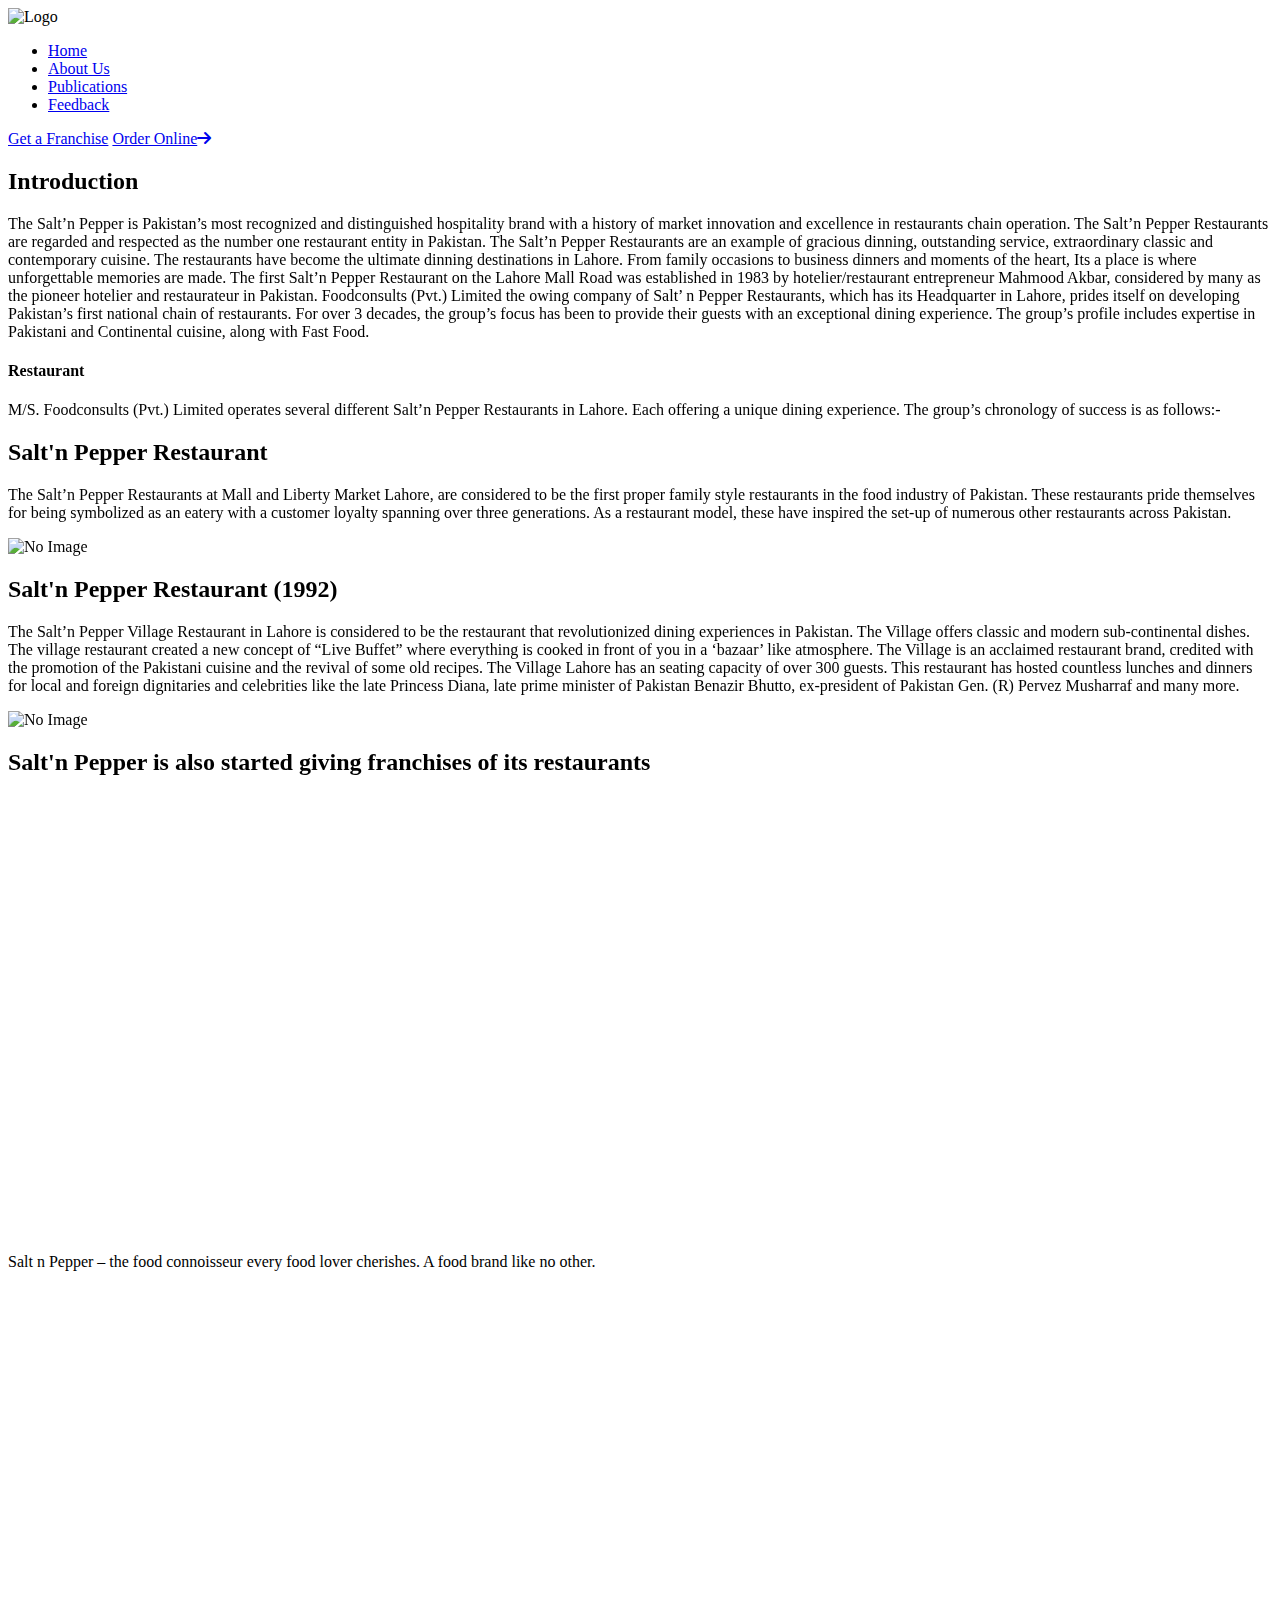
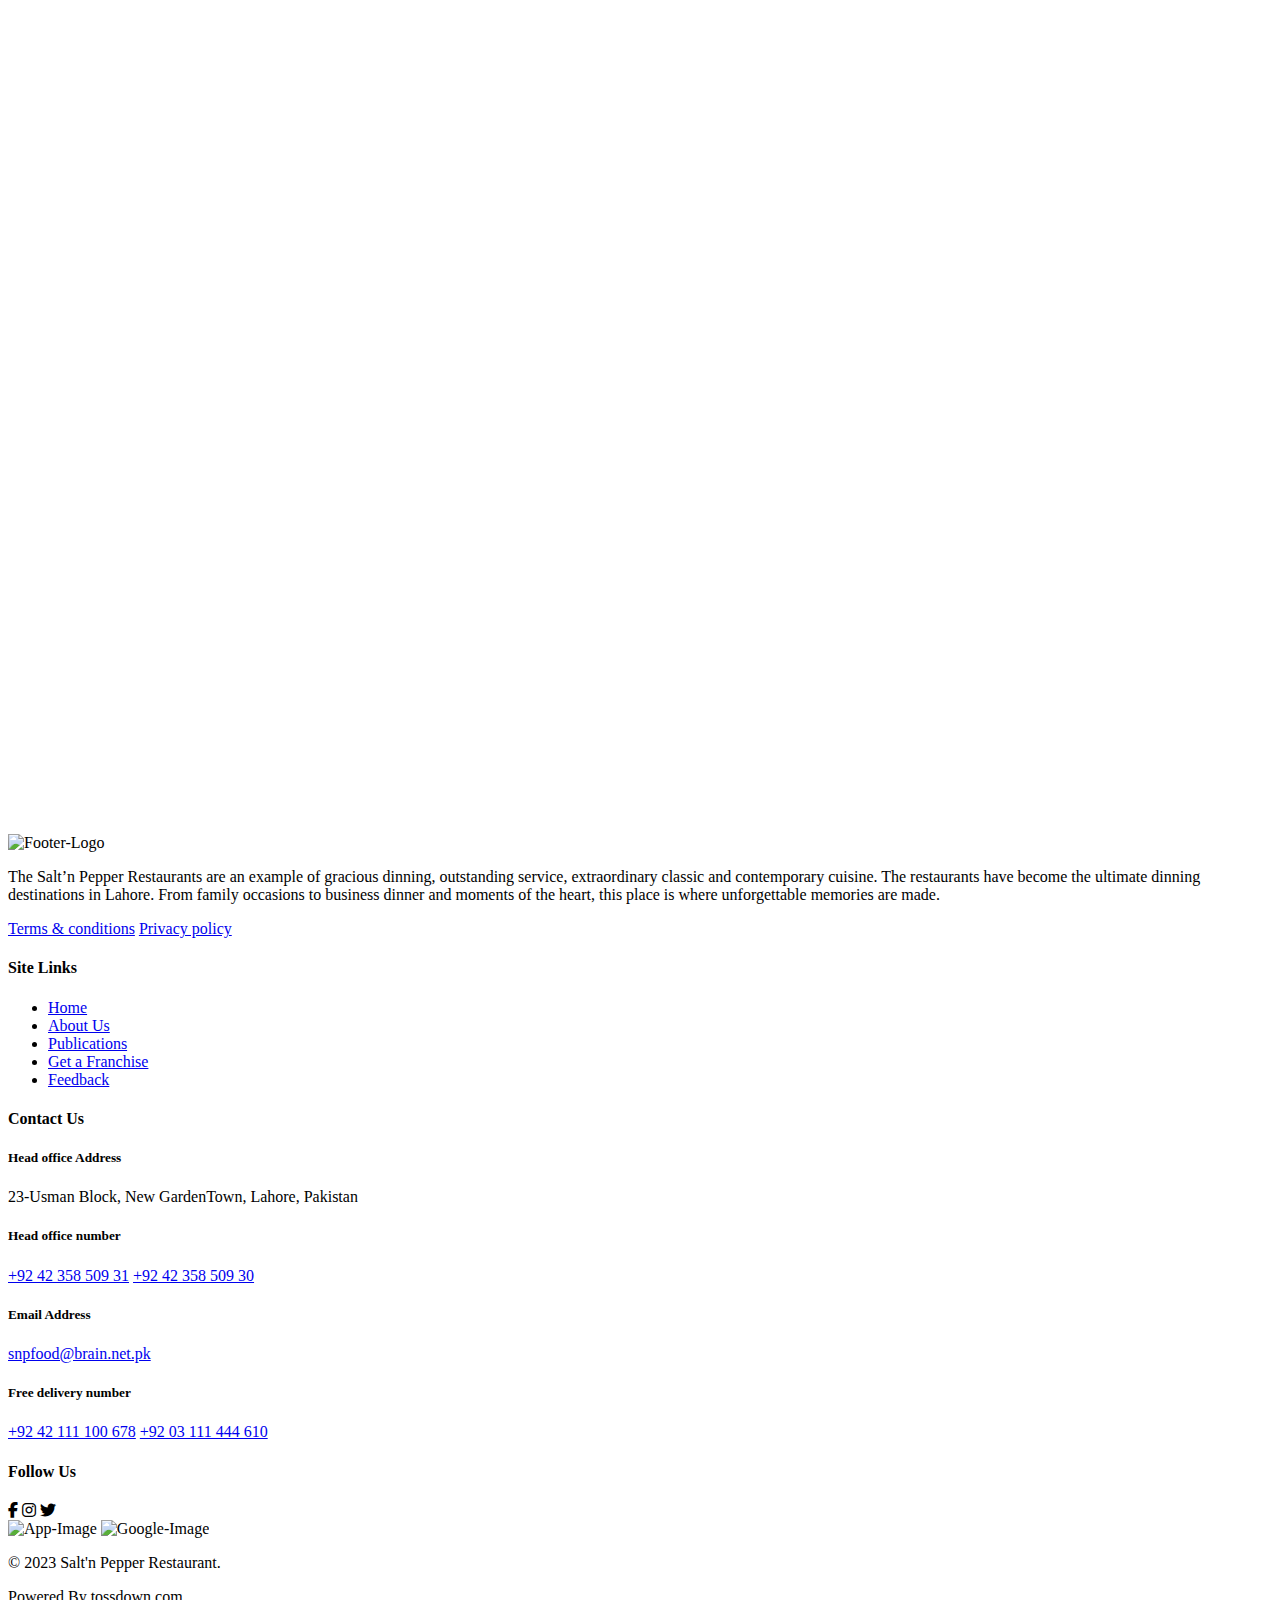
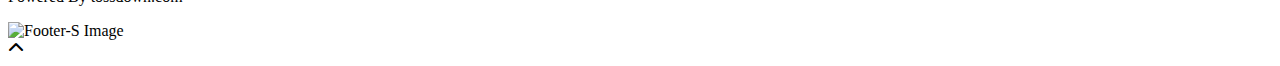
==== about.html @ 96de832f "Upload about.html" ====
<!DOCTYPE html>

<head>
    <meta charset="utf-8">
    <meta name="viewport" content="width=device-width, initial-scale=1">
    <title>Salt'n Pepper</title>
    <link rel="stylesheet" href="https://cdnjs.cloudflare.com/ajax/libs/font-awesome/6.6.0/css/all.min.css">
    <link rel="stylesheet" type="text/css" href="styles/utility.css">
    <link rel="stylesheet" href="styles/style.css">
    <link href="https://unpkg.com/aos@2.3.1/dist/aos.css" rel="stylesheet">
</head>

<body>
    <div class="header d-flex justify-around item-center">
        <div class="logo">
            <img src="images/logo.webp" alt="Logo">
        </div>
        <div class="nav_bar d-flex justify-around item-center">
            <ul class="d-flex item-center list-style-none">
                <li><a href="./index.html" class="text-none">Home</a></li>
                <li><a href="./about.html" class="text-none">About Us</a></li>
                <li><a href="#" class="text-none">Publications</a></li>
                <li><a href="#" class="text-none">Feedback</a></li>
            </ul>
            <div class="buttons">
                <a href="#" class="btn-1 text-none">Get a Franchise</a>
                <a href="#" class="btn-2 text-none">Order Online<span class="icon"><i
                            class="fa fa-solid fa-arrow-right"></i></span></a>
            </div>
        </div>
    </div>
    <section class="sec-about">
        <h2 class="text-center ff-butler" data-aos="fade-down" data-aos-easing="linear" data-aos-duration="1000">Introduction</h2>
        <p class="color-light text-center mr-y" data-aos="fade-up" data-aos-easing="linear" data-aos-duration="1000">The Salt’n Pepper is Pakistan’s most recognized and distinguished
            hospitality
            brand with
            a history of market innovation and excellence in restaurants chain operation. The Salt’n Pepper Restaurants
            are regarded and respected as the number one restaurant entity in Pakistan.

            The Salt’n Pepper Restaurants are an example of gracious dinning, outstanding service, extraordinary classic
            and contemporary cuisine. The restaurants have become the ultimate dinning destinations in Lahore. From
            family occasions to business dinners and moments of the heart, Its a place is where unforgettable memories
            are made.

            The first Salt’n Pepper Restaurant on the Lahore Mall Road was established in 1983 by hotelier/restaurant
            entrepreneur Mahmood Akbar, considered by many as the pioneer hotelier and restaurateur in Pakistan.

            Foodconsults (Pvt.) Limited the owing company of Salt’ n Pepper Restaurants, which has its Headquarter in
            Lahore, prides itself on developing Pakistan’s first national chain of restaurants. For over 3 decades, the
            group’s focus has been to provide their guests with an exceptional dining experience. The group’s profile
            includes expertise in Pakistani and Continental cuisine, along with Fast Food.</p>

        <h4 class="text-center ff-apercu-regular" data-aos="fade-down" data-aos-easing="linear" data-aos-duration="1000">Restaurant</h4>
        <p class="color-light text-center mr-y" data-aos="fade-up" data-aos-easing="linear" data-aos-duration="1500">M/S. Foodconsults (Pvt.) Limited operates several different Salt’n
            Pepper
            Restaurants in
            Lahore. Each offering a unique dining experience. The group’s chronology of success is as follows:-</p>

        <div class="grid-box d-flex gap-5 mr-y">
            <div class="content" data-aos="fade-right" data-aos-easing="linear" data-aos-duration="1200">
                <h2 class="theme-head ff-apercu-regular"><span class="ff-futura">Salt'n Pepper</span> Restaurant</h2>
                <p class="color-light">The Salt’n Pepper Restaurants at Mall and Liberty Market Lahore, are considered
                    to be the first
                    proper
                    family style restaurants in the food industry of Pakistan. These restaurants pride themselves for
                    being
                    symbolized as an eatery with a customer loyalty spanning over three generations. As a restaurant
                    model,
                    these have inspired the set-up of numerous other restaurants across Pakistan.</p>
            </div>
            <div class="rest-image" data-aos="fade-left" data-aos-easing="linear" data-aos-duration="1200">
                <img src="images/img01.webp" alt="No Image" class="w-full">
            </div>
        </div>
        <div class="grid-box d-flex gap-5 mr-y flex-reverse">
            <div class="content"  data-aos="fade-left" data-aos-easing="linear" data-aos-duration="1200">
                <h2 class="theme-head ff-apercu-regular"><span class="ff-futura">Salt'n Pepper</span> Restaurant (1992)</h2>
                <p class="color-light">The Salt’n Pepper Village Restaurant in Lahore is considered to be the restaurant
                    that revolutionized
                    dining experiences in Pakistan. The Village offers classic and modern sub-continental dishes. The
                    village restaurant created a new concept of “Live Buffet” where everything is cooked in front of you
                    in a ‘bazaar’ like atmosphere. The Village is an acclaimed restaurant brand, credited with the
                    promotion of the Pakistani cuisine and the revival of some old recipes. The Village Lahore has an
                    seating capacity of over 300 guests. This restaurant has hosted countless lunches and dinners for
                    local and foreign dignitaries and celebrities like the late Princess Diana, late prime minister of
                    Pakistan Benazir Bhutto, ex-president of Pakistan Gen. (R) Pervez Musharraf and many more.</p>
            </div>
            <div class="rest-image" data-aos="fade-right" data-aos-easing="linear" data-aos-duration="1200"> 
                <img src="images/img02.webp" alt="No Image" class="w-full">
            </div>
        </div>
        <h2 class="theme-head ff-apercu-regular text-center mr-y theme-head-2" data-aos="fade-down" data-aos-easing="linear" data-aos-duration="1000"><span class="ff-futura">Salt'n Pepper</span> is also started
            giving
            franchises
            of its restaurants</h2>
        <div class="grid-box d-flex gap-5 mr-y">
            <div class="content"  data-aos="fade-right" data-aos-easing="linear" data-aos-duration="1200">
                <h2 class="theme-head ff-apercu-regular"><span class="ff-futura">Salt'n Pepper</span> Islamabad</h2>
                <p class="color-light">In February 2012, the first franchise of Salt’n Pepper restaurants was opened at
                    the prime location
                    of Blue Area, Islamabad. It was warmly welcomed by the residents of Islamabad as well as the
                    neighboring towns.</p>
            </div>
            <div class="rest-image" data-aos="fade-left" data-aos-easing="linear" data-aos-duration="1200"> 
                <img src="images/img03.webp" alt="No Image" class="w-full">
            </div>
        </div>
        </div>
        <div class="grid-box d-flex gap-5 mr-y flex-reverse">
            <div class="content"  data-aos="fade-left" data-aos-easing="linear" data-aos-duration="1200">
                <h2 class="theme-head ff-apercu-regular"><span class="ff-futura">Salt'n Pepper</span> Faisalabad</h2>
                <p class="color-light">Faisalabad city, also known as Manchester of Pakistan also has a franchise of
                    Salt n
                    Pepper Resturant
                    since November 2016.

                    This franchise is in the posh and upcoming locality of Kohinoor city. It is a large multi storied
                    restaurant.</p>
            </div>
            <div class="rest-image" data-aos="fade-right" data-aos-easing="linear" data-aos-duration="1200">
                <img src="images/img04.webp" alt="No Image" class="w-full">
            </div>
        </div>
        <div class="grid-box d-flex gap-5 mr-y">
            <div class="content"  data-aos="fade-right" data-aos-easing="linear" data-aos-duration="1200">
                <h2 class="theme-head ff-apercu-regular"><span class="ff-futura">Salt'n Pepper</span> Bahawalpur</h2>
                <p class="color-light">In the historic and swiftly developing city Bahawalpur restaurant is operational
                    since January 2018.

                    This restaurant will have 150 plus seating capacity including Al fresco seating. The menu is the
                    same as
                    Lahore Salt’n Pepper restaurants.</p>
            </div>
            <div class="rest-image" data-aos="fade-left" data-aos-easing="linear" data-aos-duration="1200"> 
                <img src="images/img05.webp" alt="No Image" class="w-full">
            </div>
        </div>
        <h2 class="theme-head ff-apercu-regular text-center" data-aos="fade-down" data-aos-easing="linear" data-aos-duration="1000"><span class="ff-futura">Salt'n Pepper</span> Express</h2>
        <p class="color-light text-center mr-y">Salt n Pepper – the food connoisseur every food lover cherishes. A food
            brand like no other.</p>
        <div class="grid-box d-flex gap-5 mr-y flex-reverse">
            <div class="content"  data-aos="fade-left" data-aos-easing="linear" data-aos-duration="1200">
                <h2 class="theme-head ff-apercu-regular"><span class="ff-futura">Salt'n Pepper</span> Bahawalpur</h2>
                <p class="color-light">Salt’n Pepper Restaurants were founded in an effort to capitalize on the golden
                    opportunities created by the rapidly growing restaurant industry.

                    Via our franchise programme, we are focused on further expanding our restaurant network.

                    Salt’n Pepper intends to give franchise rights to the interested investors to establish Salt’n
                    Pepper
                    Express Restaurants in different cities of Pakistan. The franchises shall be offered under the name
                    of
                    ‘Salt’n Pepper Express’ only.

                    With our vision to evolve with changing times, we are proud to offer a smart and practical concept
                    as a
                    great addition to the food chain dynamics today:

                    Our Express Business Model comprises of a smart but compact restaurant in terms of seating and
                    kitchen.
                    This condensed model will offer a menu with a selected number of our most favorite and popular
                    dishes
                    from our original menu. You may consider it as ‘Salt n Pepper – Mini’.</p>
            </div>
            <div class="rest-image" data-aos="fade-right" data-aos-easing="linear" data-aos-duration="1200"> 
                <img src="images/img06.webp" alt="No Image" class="w-full">
            </div>
        </div>
        <h2 class="theme-head ff-apercu-regular text-center mr-y theme-head-2" data-aos="fade-down" data-aos-easing="linear" data-aos-duration="1000"><span class="ff-futura">Salt'n Pepper</span> Express
            Franchises are operational at the following locations:</h2>
         <div class="franchises-boxes d-flex gap-5 flex-wrap mr-y" data-aos="fade-up" data-aos-easing="linear" data-aos-duration="1200">
            <div class="express-box text-center">
                <img src="images/img07.webp" alt="Express-Image">
                <h6 class="ff-apercu-regular">Salt’ n Pepper Express Behria Town</h6>
                <p class="color-light">Arwa Heights Building 19 Nishtar Block, Sector E, Bahria Town Lahore, Near Eiffel Tower</p>
                <a href="tel:042 111-100-678" class="text-none color-light">Ph: 042 111-100-678</a>
            </div>
            <div class="express-box text-center">
                <img src="images/img08.webp" alt="Express-Image">
                <h6 class="ff-apercu-regular">Salt’ n Pepper Express Packages Mall</h6>
                <p class="color-light">First Floor Packages Mall</p>
                <a href="tel:0333-0310534" class="text-none color-light">Ph: 0333-0310534</a>
            </div>
            <div class="express-box text-center">
                <img src="images/franches-4.webp" alt="Express-Image">
                <h6 class="ff-apercu-regular">Salt’ n Pepper Express Emporium Mall</h6>
                <p class="color-light">2nd Floor, Food Court Emporium Mall</p>
                <a href="tel:0311-1100947" class="text-none color-light">Ph: 0311-1100947</a>
            </div>
         </div>
         <div class="franchises-boxes d-flex gap-5 flex-wrap mr-y" data-aos="fade-up" data-aos-easing="linear" data-aos-duration="1200">
            <div class="express-box text-center">
                <img src="images/franches-5.webp" alt="Express-Image">
                <h6 class="ff-apercu-regular">Salt’ n Pepper Express Gujranwala</h6>
                <p class="color-light">Sixteenth Avenue Mall</p>
                <a href="tel:0300 6024000" class="text-none color-light">Ph: 0300 6024000</a>
            </div>
            <div class="express-box text-center">
                <img src="images/franches-6.webp" alt="Express-Image">
                <h6 class="ff-apercu-regular">Salt’ n Pepper Express Sargodha</h6>
                <p class="color-light">Opposite Sargodha Arts Council Babar Road</p>
                <a href="tel:(048) 3725500" class="text-none color-light">Ph: (048) 3725500</a>
            </div>
         </div>  
         <h2 class="theme-head ff-apercu-regular text-center mr-y theme-head-2" data-aos="fade-down" data-aos-easing="linear" data-aos-duration="1000"><span class="ff-futura">Salt'n Pepper</span> Village Franchise</h2>
         <div class="village-box d-flex gap-5">
			<div class="village-image" data-aos="fade-right" data-aos-easing="linear" data-aos-duration="1000">
				<img src="images/village.webp" alt="Village-image">
			</div>
			<div class="franchise-box" data-aos="fade-left" data-aos-easing="linear" data-aos-duration="1000">
				<h6>GUJRANWALA</h6>
				<h2 class="ff-apercu-regular"><span class="ff-futura">Salt'n Pepper</span> Village</h2>
				<ul class="details list-style-none">
					<li class="color-light"><i class="fa-solid fa-location-dot"></i> Adjacent to Rida Marquees /DHA Main
						Gate, GT Road Gujranwala Cantt</li>
					<li><a href="tel:055-3884500 l" class="text-none color-light"><i class="fa-solid fa-phone"></i> Ph:
							055-3884500 l</a><a href="tel:055-3880400" class="text-none color-light"> ,055-3880400</a>
					</li>
				</ul>
			</div>
    </section>
    <footer class="bg-light">
        <div class="main-footer d-flex justify-between gap-5">
            <div class="footer-1">
                <img src="images/Footer-Logo.webp" alt="Footer-Logo">
                <p class="color-light mr-y">The Salt’n Pepper Restaurants are an example of gracious dinning,
                    outstanding service, extraordinary
                    classic and contemporary cuisine. The restaurants have become the ultimate dinning destinations in
                    Lahore. From family occasions to business dinner and moments of the heart, this place is where
                    unforgettable memories are made.</p>
                <div class="footer-links">
                    <a href="#" class="text-none color-light">Terms & conditions</a>
                    <a href="#" class="text-none color-light">Privacy policy</a>
                </div>
            </div>
            <div class="footer-2">
                <h4 class="ff-butler">Site Links</h4>
                <ul class="footer-nav-link list-style-none">
                    <li><a href="./index.html" class="text-none color-light">Home</a></li>
                    <li><a href="./about.html" class="text-none color-light">About Us</a></li>
                    <li><a href="#" class="text-none color-light">Publications</a></li>
                    <li><a href="#" class="text-none color-light">Get a Franchise</a></li>
                    <li><a href="#" class="text-none color-light">Feedback</a></li>
                </ul>
            </div>
            <div class="footer-3">
                <h4 class="ff-butler">Contact Us</h4>
                <h5 class="ff-apercu-regular">Head office Address</h5>
                <p class="color-light">23-Usman Block, New GardenTown, Lahore, Pakistan</p>
                <h5 class="ff-apercu-regular">Head office number</h5>
                <a href="tel:+92 42 358 509 31" class="text-none color-light">+92 42 358 509 31</a>
                <a href="tel:+92 42 358 509 30" class="text-none color-light">+92 42 358 509 30</a>
                <h5 class="ff-apercu-regular">Email Address</h5>
                <a href="mailto:snpfood@brain.net.pk" class="text-none color-light">snpfood@brain.net.pk</a>
                <h5 class="ff-apercu-regular">Free delivery number</h5>
                <a href="tel:+92 42 111 100 678" class="text-none color-light">+92 42 111 100 678</a>
                <a href="tel:+92 03 111 444 610" class="text-none color-light">+92 03 111 444 610</a>
            </div>
            <div class="footer-4">
                <h4 class="ff-butler">Follow Us</h4>
                <div class="footer-icon d-flex item-center">
                    <i class="fa-brands fa-facebook-f"></i>
                    <i class="fa-brands fa-instagram"></i>
                    <i class="fa-brands fa-twitter"></i>
                </div>
                <div class="footer-images">
                    <img src="images/app.webp" alt="App-Image">
                    <img src="images/google.webp" alt="Google-Image">
                </div>
            </div>
        </div>
        <div class="footer-bottom d-flex justify-between">
            <p class="color-light">© 2023 Salt'n Pepper Restaurant.</p>
            <p class="color-light">Powered By tossdown.com</p>
        </div>
        <div class="footer-image">
            <img src="images/footer-s.webp" alt="Footer-S Image">
        </div>
        <div class="Up-arrow">
            <i class="fa-solid fa-chevron-up"></i>
        </div>
    </footer>

    <script src="https://unpkg.com/aos@2.3.1/dist/aos.js"></script>
    <script>
        AOS.init();
    </script>
</body>

</html>
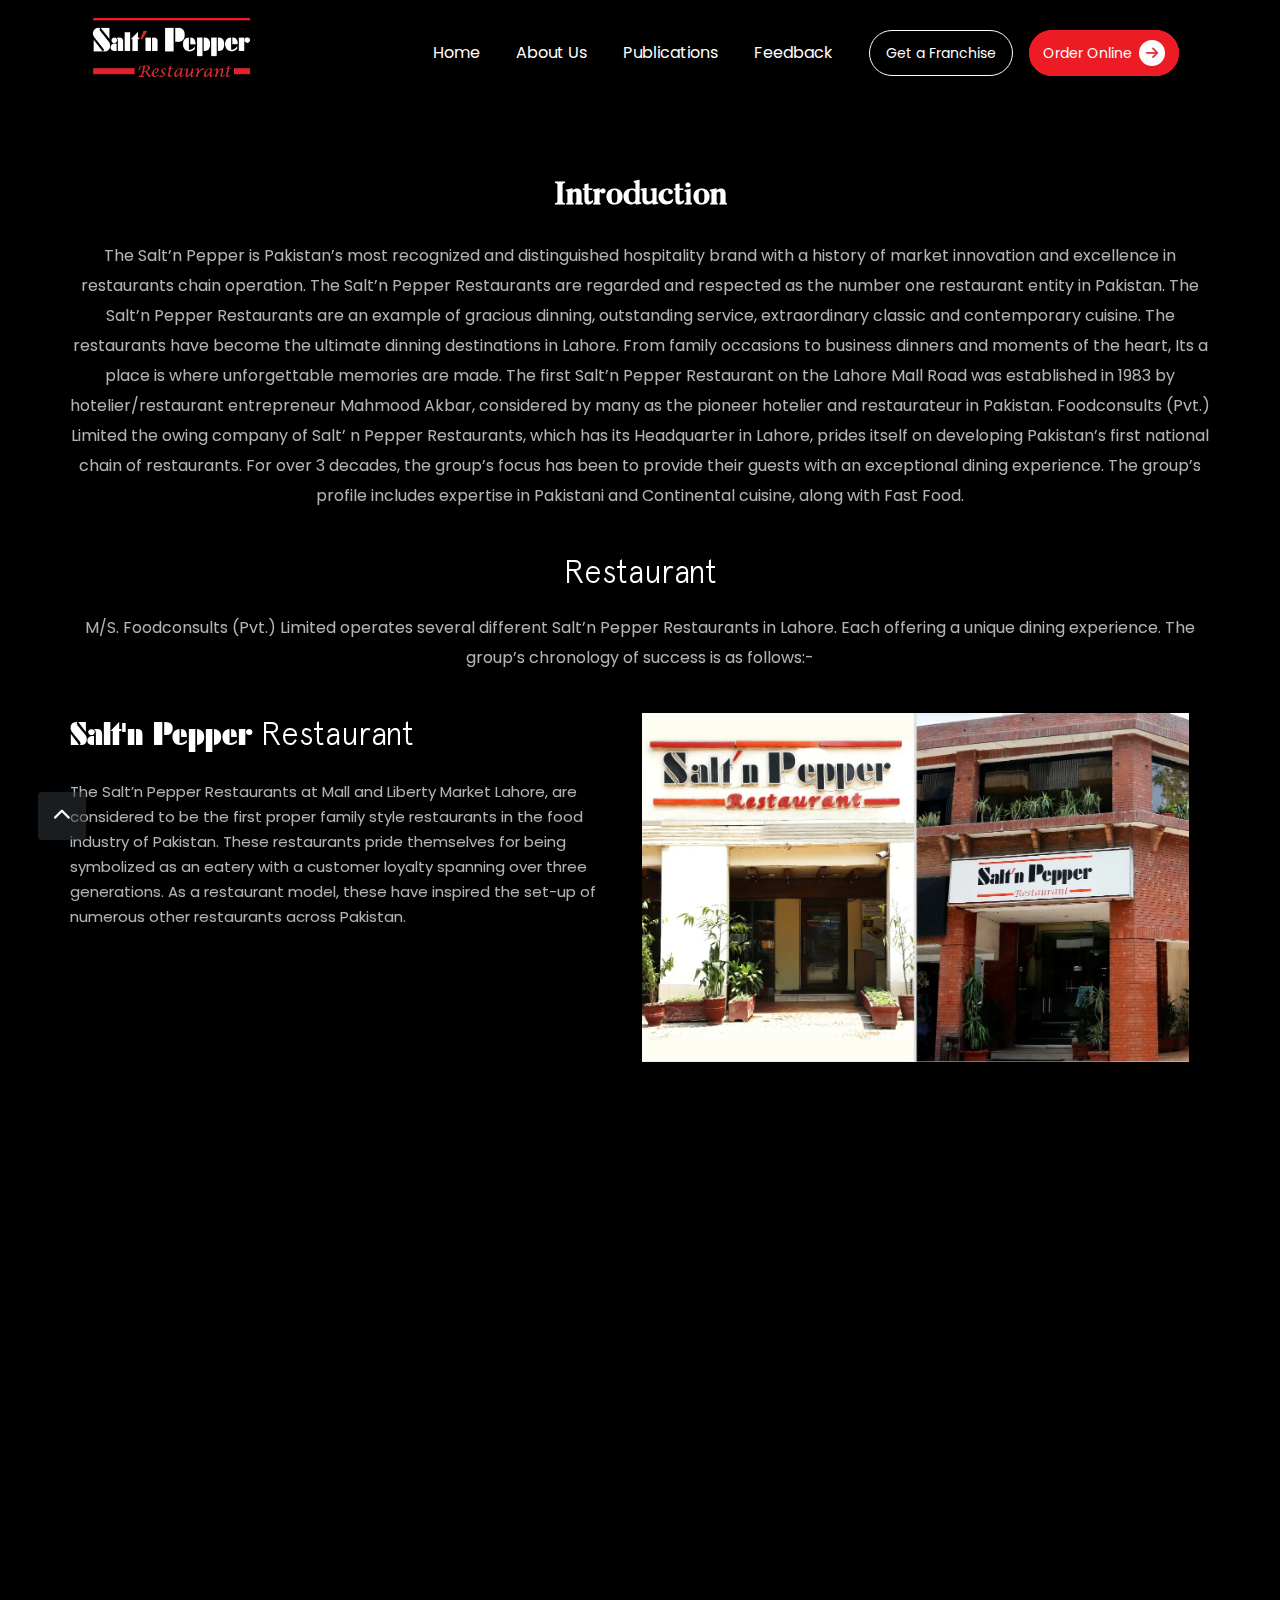
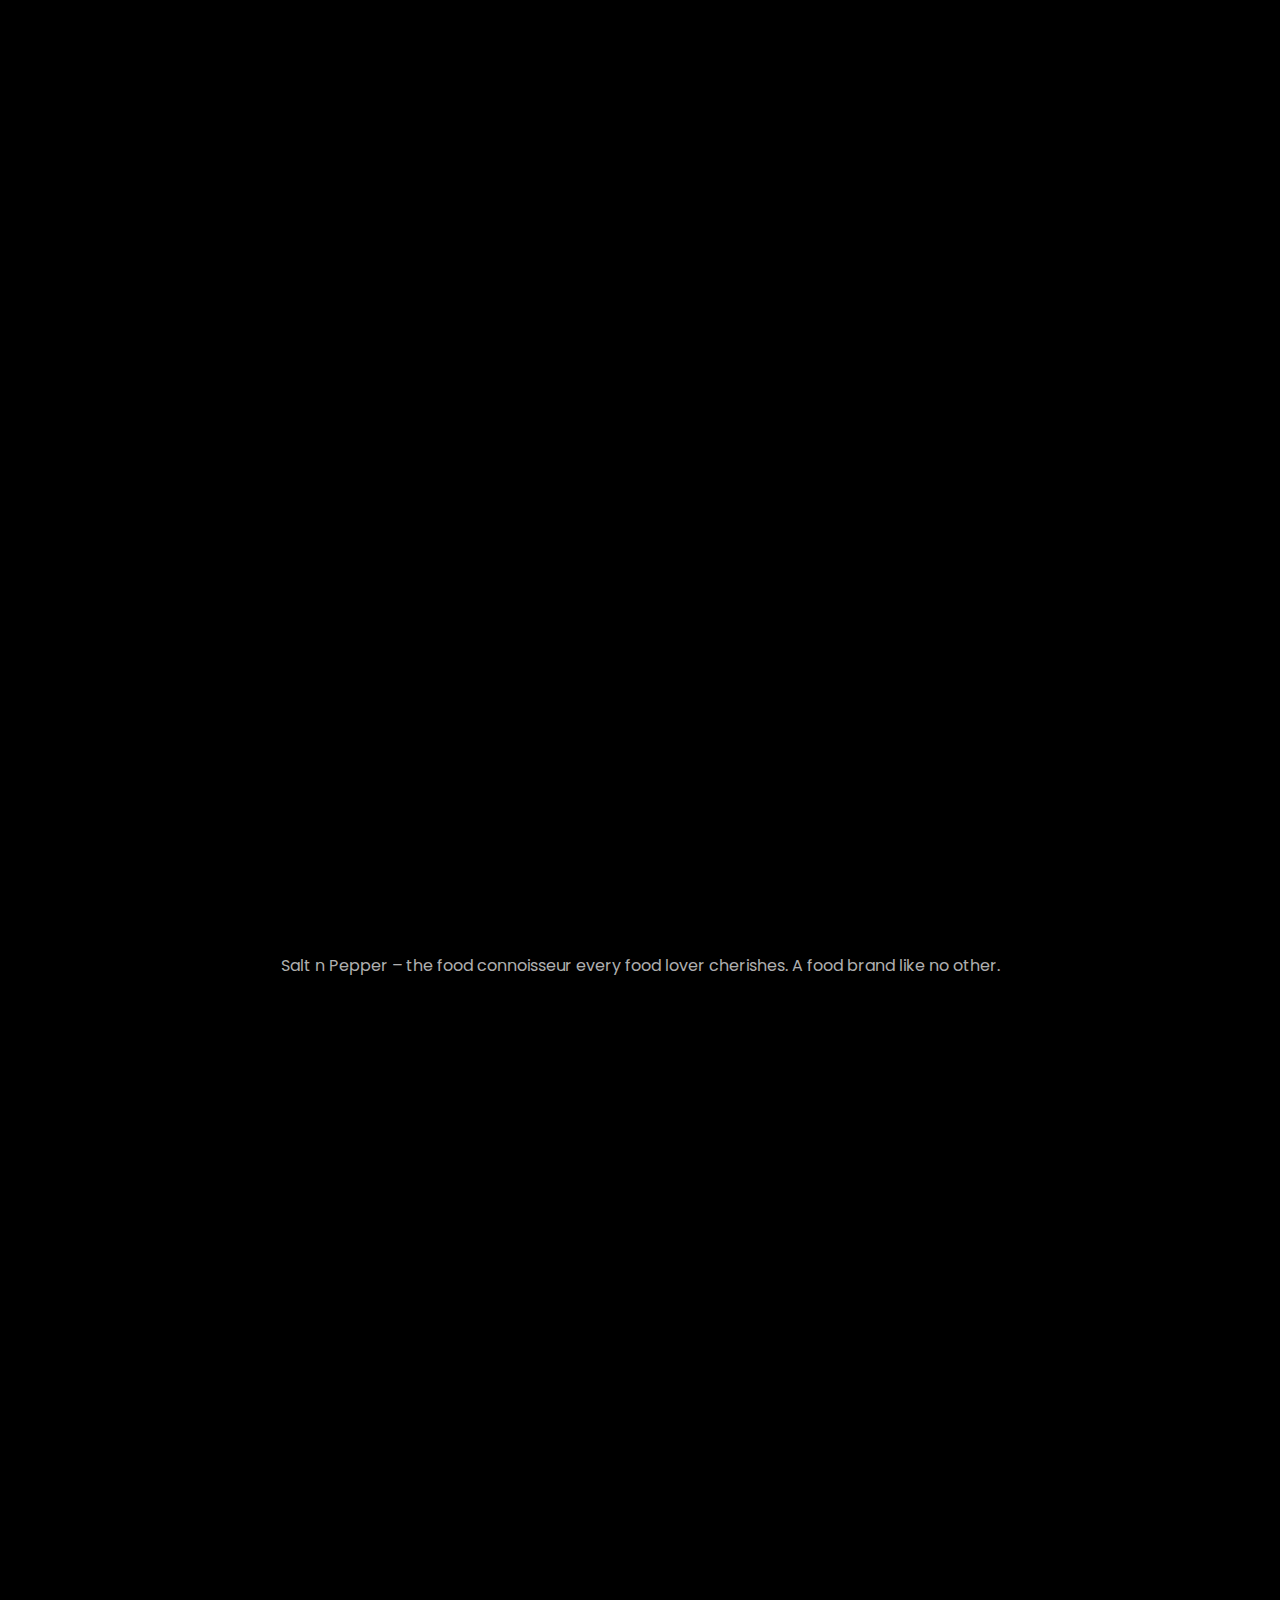
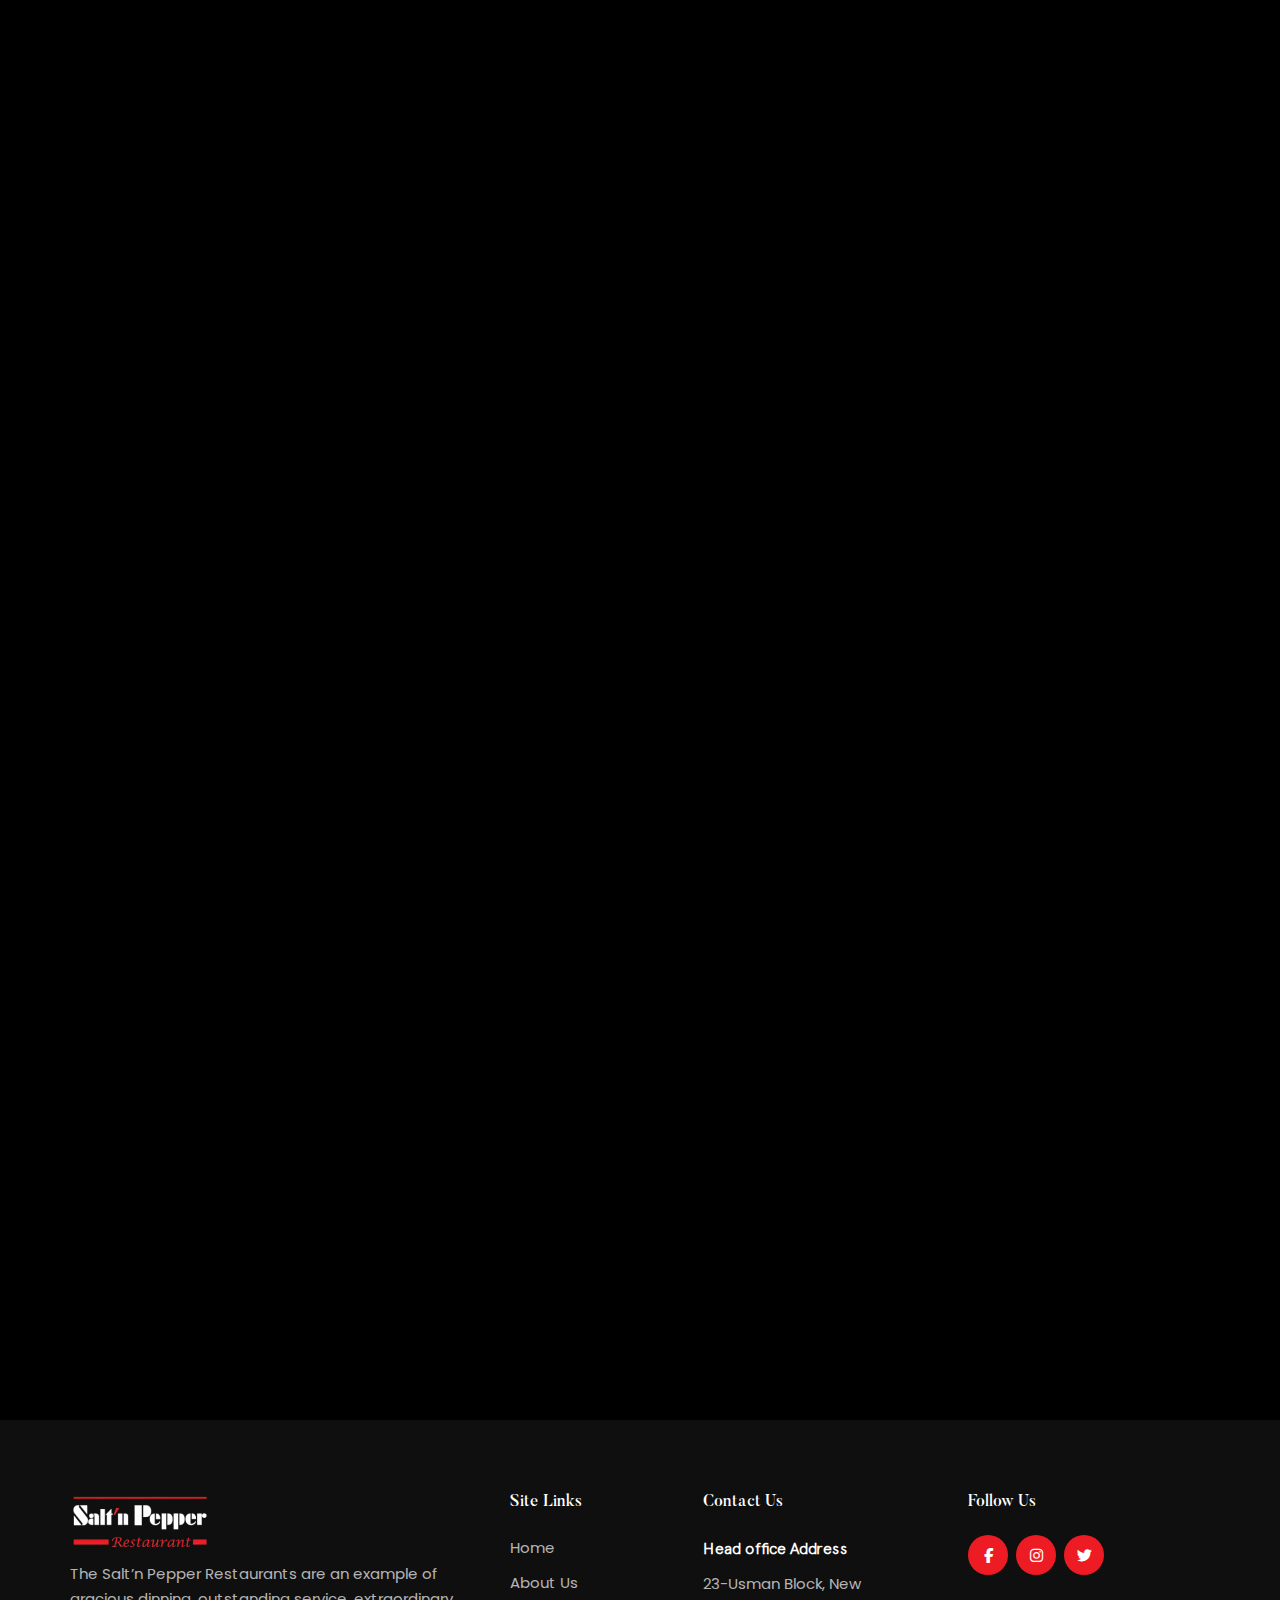
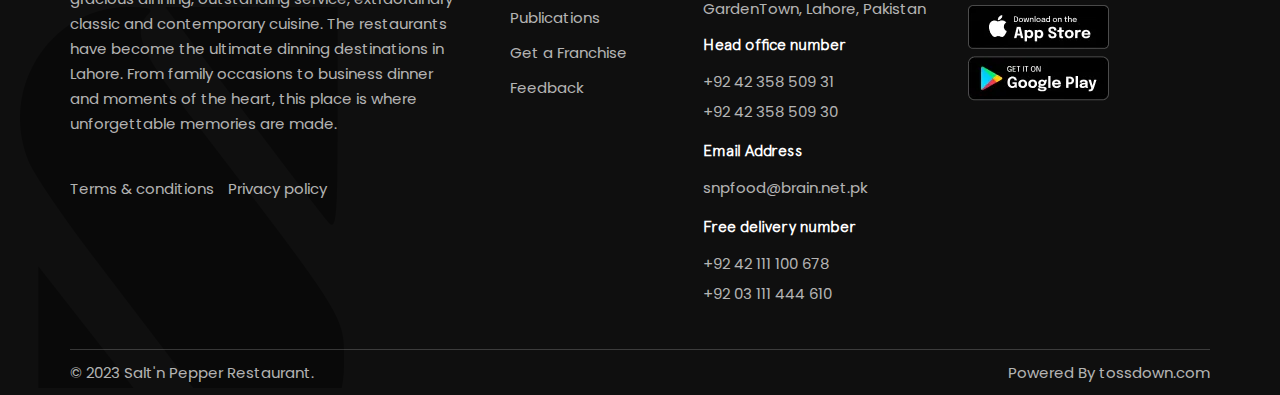
==== commit c17e423a: "Changes in about file" ====
--- a/about.html
+++ b/about.html
@@ -3,7 +3,7 @@
 <head>
     <meta charset="utf-8">
     <meta name="viewport" content="width=device-width, initial-scale=1">
-    <title>Salt'n Pepper</title>
+    <title>About Us | Salt'n Pepper</title>
     <link rel="stylesheet" href="https://cdnjs.cloudflare.com/ajax/libs/font-awesome/6.6.0/css/all.min.css">
     <link rel="stylesheet" type="text/css" href="styles/utility.css">
     <link rel="stylesheet" href="styles/style.css">
@@ -19,8 +19,8 @@
             <ul class="d-flex item-center list-style-none">
                 <li><a href="./index.html" class="text-none">Home</a></li>
                 <li><a href="./about.html" class="text-none">About Us</a></li>
-                <li><a href="#" class="text-none">Publications</a></li>
-                <li><a href="#" class="text-none">Feedback</a></li>
+                <li><a href="./publication.html" class="text-none">Publications</a></li>
+                <li><a href="./feedback.html" class="text-none">Feedback</a></li>
             </ul>
             <div class="buttons">
                 <a href="#" class="btn-1 text-none">Get a Franchise</a>
@@ -238,9 +238,9 @@
                 <ul class="footer-nav-link list-style-none">
                     <li><a href="./index.html" class="text-none color-light">Home</a></li>
                     <li><a href="./about.html" class="text-none color-light">About Us</a></li>
-                    <li><a href="#" class="text-none color-light">Publications</a></li>
+                    <li><a href="./publication.html" class="text-none color-light">Publications</a></li>
                     <li><a href="#" class="text-none color-light">Get a Franchise</a></li>
-                    <li><a href="#" class="text-none color-light">Feedback</a></li>
+                    <li><a href="./feedback.html" class="text-none color-light">Feedback</a></li>
                 </ul>
             </div>
             <div class="footer-3">
@@ -287,4 +287,4 @@
     </script>
 </body>
 
-</html>+</html>
--- a/styles/utility.css
+++ b/styles/utility.css
@@ -0,0 +1,249 @@
+@import url("https://fonts.googleapis.com/css2?family=Poppins&display=swap");
+
+@font-face {
+  font-family: 'futurak';
+  src: url('../fonts/FuturaBlackBT-Regular.eot');
+  src: url('../fonts/FuturaBlackBT-Regular.eot?#iefix') format('embedded-opentype'),
+      url('../fonts/FuturaBlackBT-Regular.woff2') format('woff2'),
+      url('../fonts/FuturaBlackBT-Regular.woff') format('woff'),
+      url('../fonts/FuturaBlackBT-Regular.ttf') format('truetype'),
+      url('../fonts/FuturaBlackBT-Regular.svg#FuturaBlackBT-Regular') format('svg');
+  font-weight: 900;
+  font-style: normal;
+  font-display: swap;
+}
+
+@font-face {
+  font-family: 'Apercu Pro';
+  src: url('../fonts/ApercuPro-Light.eot');
+  src: url('../fonts/ApercuPro-Light.eot?#iefix') format('embedded-opentype'),
+      url('../fonts/ApercuPro-Light.woff2') format('woff2'),
+      url('../fonts/ApercuPro-Light.woff') format('woff'),
+      url('../fonts/ApercuPro-Light.ttf') format('truetype'),
+      url('../fonts/ApercuPro-Light.svg#ApercuPro-Light') format('svg');
+  font-weight: 300;
+  font-style: normal;
+  font-display: swap;
+}
+
+@font-face {
+  font-family: 'Butler';
+  src: url('../fonts/Butler-Medium.eot');
+  src: url('../fonts/Butler-Medium.eot?#iefix') format('embedded-opentype'),
+      url('../fonts/Butler-Medium.woff2') format('woff2'),
+      url('../fonts/Butler-Medium.woff') format('woff'),
+      url('../fonts/Butler-Medium.ttf') format('truetype'),
+      url('../fonts/Butler-Medium.svg#Butler-Medium') format('svg');
+  font-weight: 500;
+  font-style: normal;
+  font-display: swap;
+}
+
+:root {
+  --black: #000000;
+  --white: #ffffff;
+  --red: #ed1c24;
+  --green: #28a745;
+  --gray: #ffffff0f;
+}
+
+* {
+  margin: 0;
+  padding: 0;
+  box-sizing: border-box;
+}
+
+html {
+  font-size: 62.5%;
+  font-family: "Poppins", sans-serif;
+  font-weight: 400;
+  font-style: normal;
+}
+
+body {
+  background-color: var(--black);
+  color: var(--white);
+  font-size: 1.6rem;
+  line-height: 3rem;
+  overflow-x: hidden;
+}
+
+/* utility classes */
+
+.d-flex {
+  display: flex;
+}
+
+.flex-wrap {
+  flex-wrap: wrap;
+}
+
+.justify-start {
+  justify-content: flex-start;
+}
+
+.justify-end {
+  justify-content: flex-end;
+}
+
+.justify-center {
+  justify-content: center;
+}
+
+.justify-between {
+  justify-content: space-between;
+}
+
+.justify-evenly {
+  justify-content: space-evenly;
+}
+
+.justify-around {
+  justify-content: space-around;
+}
+
+.item-center {
+  align-items: center;
+}
+
+.flex-reverse {
+  flex-direction: row-reverse;
+}
+
+.gap-1 {
+  gap: 5px;
+}
+.gap-2 {
+  gap: 10px;
+}
+.gap-3 {
+  gap: 15px;
+}
+.gap-4 {
+  gap: 20px;
+}
+.gap-5 {
+  gap: 25px;
+}
+
+.m-1 {
+  margin: 5px;
+}
+.m-2 {
+  margin: 10px;
+}
+.m-3 {
+  margin: 15px;
+}
+.m-4 {
+  margin: 20px;
+}
+.m-5 {
+  margin: 25px;
+}
+.mt-5{
+    margin-top: 10px;
+}
+
+.mx-1 {
+  margin: 0px 5px;
+}
+.mx-2 {
+  margin: 0px 10px;
+}
+.mx-3 {
+  margin: 0px 15px;
+}
+.mx-4 {
+  margin: 0px 20px;
+}
+.mx-5 {
+  margin: 0px 25px;
+}
+
+.my-1 {
+  margin: 5px 0px;
+}
+.my-2 {
+  margin: 10px 0px;
+}
+.my-3 {
+  margin: 15px 0px;
+}
+.my-4 {
+  margin: 20px 0px;
+}
+.my-5 {
+  margin: 25px 0px;
+}
+
+.mr-y {
+  margin-bottom: 40px;
+}
+
+.rounded-sm {
+  border-radius: 20px;
+}
+
+.text-none {
+  text-decoration: none;
+  color: var(--white);
+}
+
+.bg-dark {
+  background-color: var(--black);
+}
+
+.bg-light {
+  background-color: var(--gray);
+}
+
+.bg-green {
+  background-color: #28a745;
+}
+
+.text-white {
+  color: var(--white);
+}
+
+.w-full{
+  width: 100%;
+}
+
+.list-style-none {
+  list-style: none;
+}
+
+.ff-futura {
+  font-family: 'futurak';
+}
+
+.ff-apercu-regular {
+  font-family: 'Apercu Pro';
+}
+
+.ff-butler {
+  font-family: Butler;
+}
+
+.text-center {
+  text-align: center;
+}
+
+.color-light {
+  color: #ffffffb3;
+}
+
+.red-txt {
+    font-weight: 500;
+    line-height: 2rem;
+    letter-spacing: 0.48em;
+    text-transform: uppercase;
+    color: #ED1C24;
+    margin-bottom: 8px;
+    display: block;
+}
+
+.txt-bold {
+  font-weight: 700;
+}--- a/styles/style.css
+++ b/styles/style.css
@@ -0,0 +1,365 @@
+.header {
+    padding: 10px 0;
+}
+.header .logo img {
+    width: 165px;
+}
+.header ul > li {
+    margin-right: 36px;
+}
+.header .buttons .btn-1 {
+    margin-right: 12px;
+    border-radius: 35px;
+    border: 1px solid #fff;
+    padding: 12px 16px;
+    font-size: 14px;
+}
+.header .buttons .btn-2 {
+    margin-right: 12px;
+    border-radius: 35px;
+    border: 1px solid #ed1c24;
+    padding: 12px 13px;
+    font-size: 14px;
+    background-color: #ed1c24;
+}
+.header .buttons .btn-2 .icon i {
+    background-color: #fff;
+    color: #dc3545;
+    padding: 6px 7px;
+    border-radius: 23px;
+    margin-left: 7px;
+}
+section.sec-brand {
+    padding: 70px 15px;
+}
+h2.theme-head {
+    font-size: 4rem;
+    line-height: 5rem;
+    margin-bottom: 10px;
+    font-weight: 300;
+}
+h2.theme-head span.ff-futura {
+    font-size: 5.2rem;
+}
+section.sec-brand  p {
+    margin-bottom: 40px;
+}
+section.sec-brand .box .brand-image img {
+    padding: 20px;
+    background: #fff;
+    border-radius: 5px;
+    width: 250px;
+    height: 140px;
+    object-fit: contain;
+}
+section.sec-brand .order-btn a {
+    display: inline-block;
+    border: 1px solid #ffffff4d;
+    border-radius: 50px;
+    font-weight: 500;
+    font-size: 1.4rem;
+    color: #FFFFFF;
+    padding: 14px 50px;
+}
+section.sec-brand .order-btn {
+    margin-top: 20px;
+}
+section.sec-franchises,
+.sec-express-franchises {
+    padding: 70px;
+    position: relative;
+    z-index: 1;
+}
+section.sec-franchises h2.theme-head,
+.sec-express-franchises h2.theme-head,
+.sec-village h2.theme-head{
+    font-size: 5rem;
+    line-height: 6rem;
+}
+section.sec-franchises  p {
+    margin-bottom: 40px;
+}
+.franchise-box h3 {
+    font-size: 3.2rem;
+    line-height: 3.8rem;
+    margin-bottom: 24px;
+}
+.franchise-box ul.details {
+    margin-bottom: 40px;
+}
+.franchise-box ul.details li > i,
+.franchise-box ul.details li > a > i {
+    padding-right: 5px;
+}
+.franchise-box a.theme-btn {
+    border: 1px solid #ffffff4d;
+    border-radius: 50px;
+    font-weight: 500;
+    font-size: 1.4rem;
+    color: #FFFFFF;
+    padding: 12px 20px;
+    display: inline-block;
+}
+.franchise-box a.theme-btn i {
+    background-color: #fff;
+    color: #dc3545;
+    padding: 8px;
+    border-radius: 30px;
+    margin-left: 10px;
+}
+section.sec-franchises .franchise-row:not(:last-child) {
+    margin-bottom: 40px;
+}
+.s-image {
+    position: absolute;
+    top: 30px;
+    right: 50px;
+    z-index: -1;
+}
+section.sec-franchises .franchise-row:nth-child(3) {
+    padding-right: 21%;
+}
+.sec-express-franchises h2.theme-head {
+    margin-bottom: 30px;
+}
+.franchise-box .franches-image img {
+    width: 350px;
+    height: 250px;
+    object-fit: cover;
+}
+.franchise-box .franches-image {
+    margin-bottom: 10px;
+}
+.franchise-box .red-txt {
+    font-size: 1.2rem;
+    line-height: 1.5rem;
+}
+.sec-express-franchises .franchise-box h3 {
+    font-size: 2.4rem;
+    margin-bottom: 10px;
+    font-weight: 300;
+}
+.sec-express-franchises .franchise-box ul.details li {
+    font-size: 1.4rem;
+}
+.sec-express-franchises .franchise-box ul.details li:first-child {
+    margin-bottom: 20px;
+}
+section.sec-express-franchises .franchise-box {
+    width: 31.8%;
+}
+section.sec-express-franchises .franchise-box ul.details {
+    min-height: 100px;
+    margin-bottom: 20px;
+}
+section.sec-express-franchises .franchise-box ul.details li {
+    line-height: 2rem;
+}
+section.sec-express-franchises .s-image {
+    position: absolute;
+    top: 30px;
+    left: 50px;
+    z-index: -1;
+}
+.shadow-image {
+    position: absolute;
+    bottom: -80px;
+    right: 0;
+}
+.sec-village {
+    padding: 48px 30px 48px 0px;
+}
+.sec-village .village-box img {
+    width: 660px;
+}
+.sec-village .franchise-box h3 {
+    font-weight: 300;
+}
+.sec-village .franchise-box a.theme-btn i {
+    color: #28a745;
+}
+.sec-opening-franchises {
+    padding: 60px 0 38px;
+}
+.sec-opening-franchises .theme-head small {
+    font-size: 2.6rem;
+    list-style: 3.1rem;
+}
+.sec-opening-franchises .opening-box {
+    width: 26%;
+    height: 230px;
+    background: #FFFFFF;
+    border-radius: 4px;
+    text-align: center;
+    padding: 25px 24px;
+    margin-bottom: 32px;
+}
+.sec-opening-franchises .opening-box .red-txt {
+    font-size: 1.2rem;
+}
+.sec-opening-franchises .opening-box h4.theme-head {
+    font-size: 2.1rem;
+    line-height: 3.1rem;
+    color: #000;
+    font-weight: 400;
+}
+.sec-social-feed {
+    padding-bottom: 60px;
+}
+.sec-social-feed h4 {
+    font-size: 3.2rem;
+    line-height: 5rem;
+}   
+.sec-social-feed .social-images img {
+    width: 180px;
+}
+.sec-social-feed .social-images img:not(:last-child) {
+    margin-right: 14.8px;
+}
+footer {
+    padding: 70px 70px 10px;
+    font-size: 1.5rem;
+    line-height: 2.5rem;
+    position: relative;
+    z-index: 1;
+}
+footer .footer-1 {
+    width: 40%;
+}
+footer h4 {
+    font-weight: 300;
+    font-size: 1.6rem;
+    margin-bottom: 20px;
+}
+footer .footer-2 ul.footer-nav-link li {
+    margin-bottom: 10px;
+}
+footer .footer-2 {
+    width: 20%;
+    padding-left: 30px;
+}
+footer .footer-3 h5 {
+    font-size: 1.6rem;
+    line-height: 2.6rem;
+    margin: 10px 0;
+}
+footer .footer-3 a {
+    display: block;
+    line-height: 3rem;
+}
+footer .footer-1 a {
+    margin-right: 10px;
+}
+footer .footer-4 .footer-icon i {
+    display: flex;
+    align-items: center;
+    margin-right: 8px;
+    justify-content: center;
+    width: 40px;
+    height: 40px;
+    background: #ED1C24;
+    color: #fff;
+    border-radius: 50px;
+}
+footer .footer-4 .footer-icon {
+    margin-bottom: 30px;
+}
+footer .footer-3 {
+    width: 25%;
+}
+.footer-bottom {
+    border-top: 1px solid #ffffff30;
+    margin-top: 40px;
+    padding-top: 10px;
+}
+.footer-image {
+    position: absolute;
+    bottom: 0;
+    left: 20px;
+    z-index: -1;
+}
+.Up-arrow i {
+    position: fixed;
+    bottom: 60px;
+    left: 3%;
+    z-index: 99;
+    font-size: 1.8rem;
+    border: none;
+    outline: none;
+    display: block;
+    background-color: rgba(52, 58, 64, 0.5);
+    color: white;
+    cursor: pointer;
+    padding: 15px;
+    border-radius: 4px;
+}
+
+/* ===== About Page Css ===== */
+
+section.sec-about {
+    padding: 70px;
+}
+section.sec-about h2 {
+    font-size: 3.2rem;
+    line-height: 4.2rem;
+    margin-bottom: 24px;
+}
+section.sec-about h2.theme-head span.ff-futura {
+    font-size: 3.2rem;
+    line-height: 4.2rem;
+}
+.grid-box .content {
+    width: 48%;
+}
+.grid-box .rest-image {
+    width: 48%;
+}
+.grid-box .content p {
+    font-size: 1.5rem;
+    line-height: 2.5rem;
+}
+section.sec-about h2.theme-head-2 {
+    margin-bottom: 40px;
+}
+section.sec-about h4 {
+    font-size: 3.2rem;
+    line-height: 4.2rem;
+    margin-bottom: 20px;
+    font-weight: 300;
+}
+section.sec-about .express-box {
+    width: 31.8%;
+    background: #ffffff0f;
+    padding: 20px;
+    border-radius: 10px;
+}
+section.sec-about .express-box img {
+    width: 100%;
+    margin-bottom: 10px;
+    height: 274px;
+    object-fit: cover;
+}
+section.sec-about .express-box h6 {
+    font-size: 1.6rem;
+    line-height: 2.6rem;
+    margin-bottom: 10px;
+}
+section.sec-about .express-box p {
+    font-size: 1.4rem;
+    line-height: 2.4rem;
+    margin-bottom: 10px;
+    height: 50px;
+}
+section.sec-about ul.details li, section.sec-about ul.details li > a {
+    font-size: 1.5rem;
+}
+section.sec-about  .village-image {
+    width: 50%;
+    overflow: hidden;
+}
+section.sec-about .village-image img {
+    width: 100%;
+}
+section.sec-about .village-box h6 {
+    font-weight: 300;
+}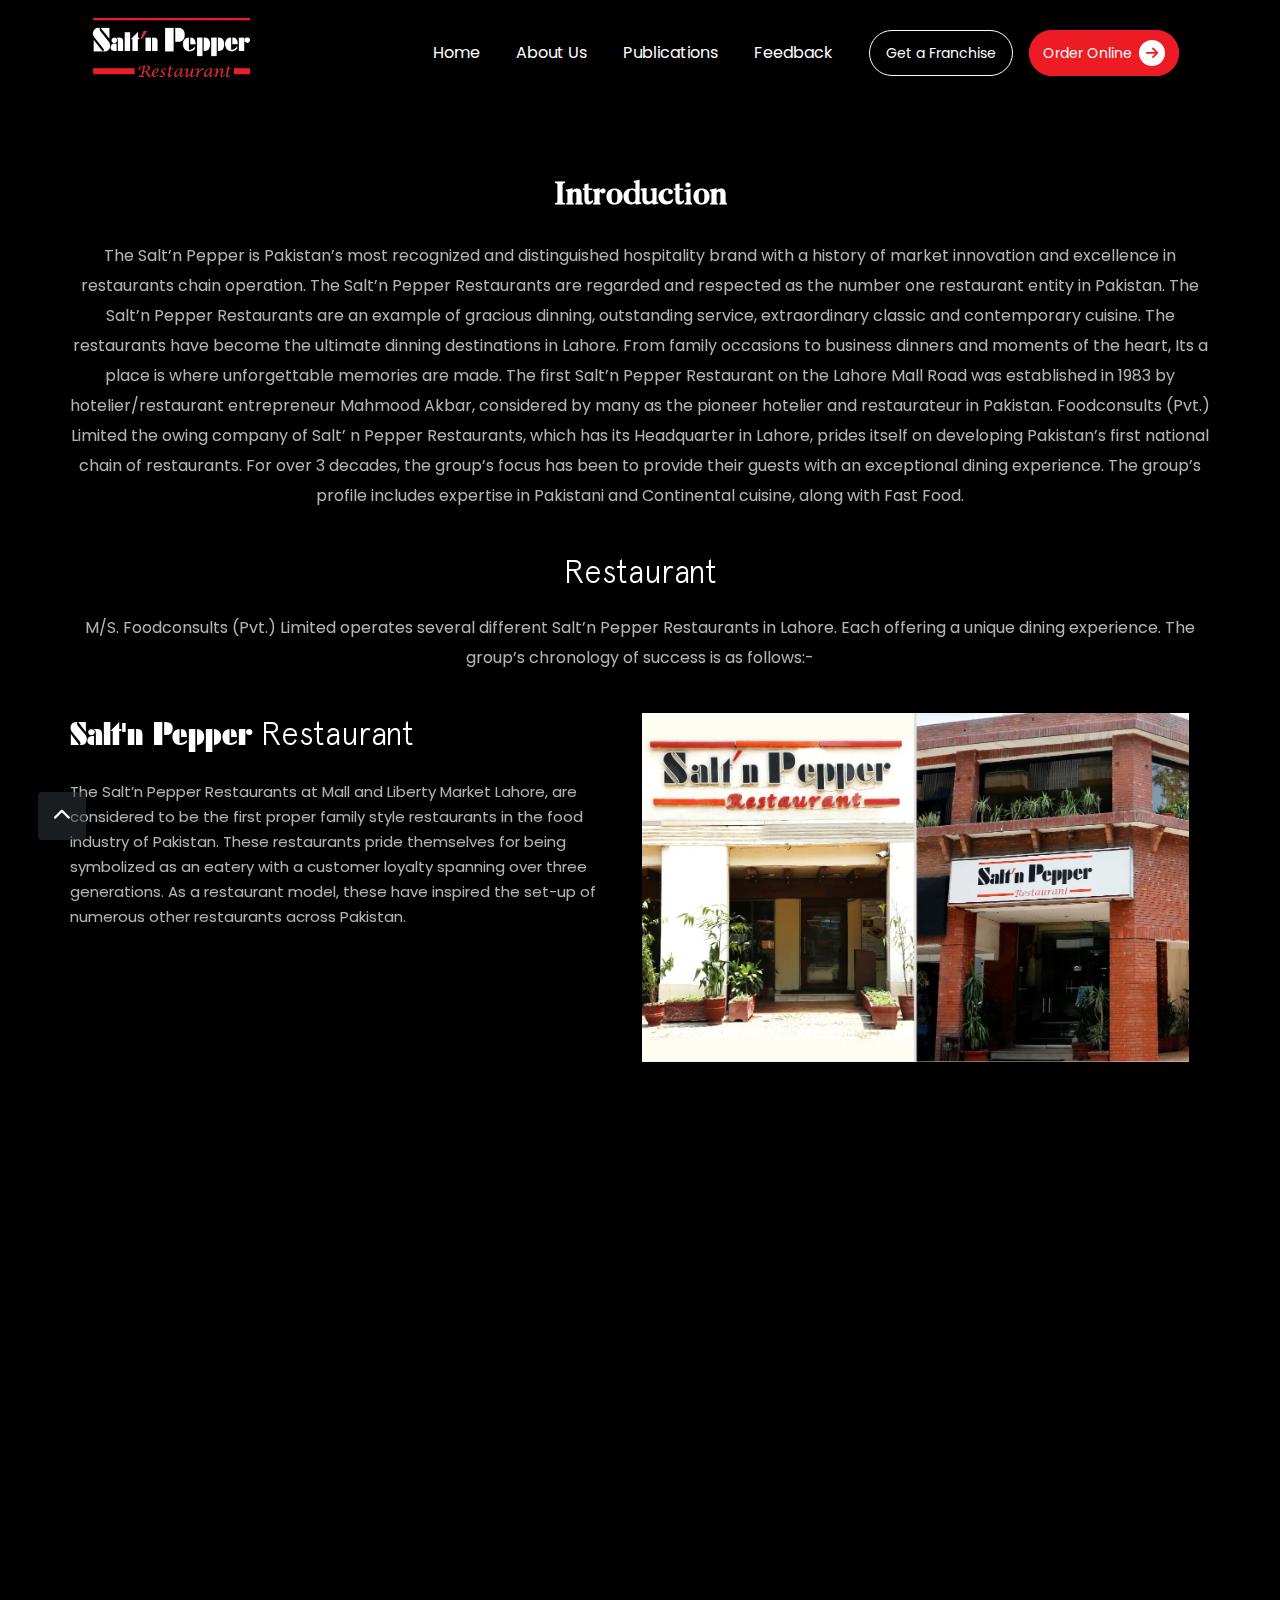
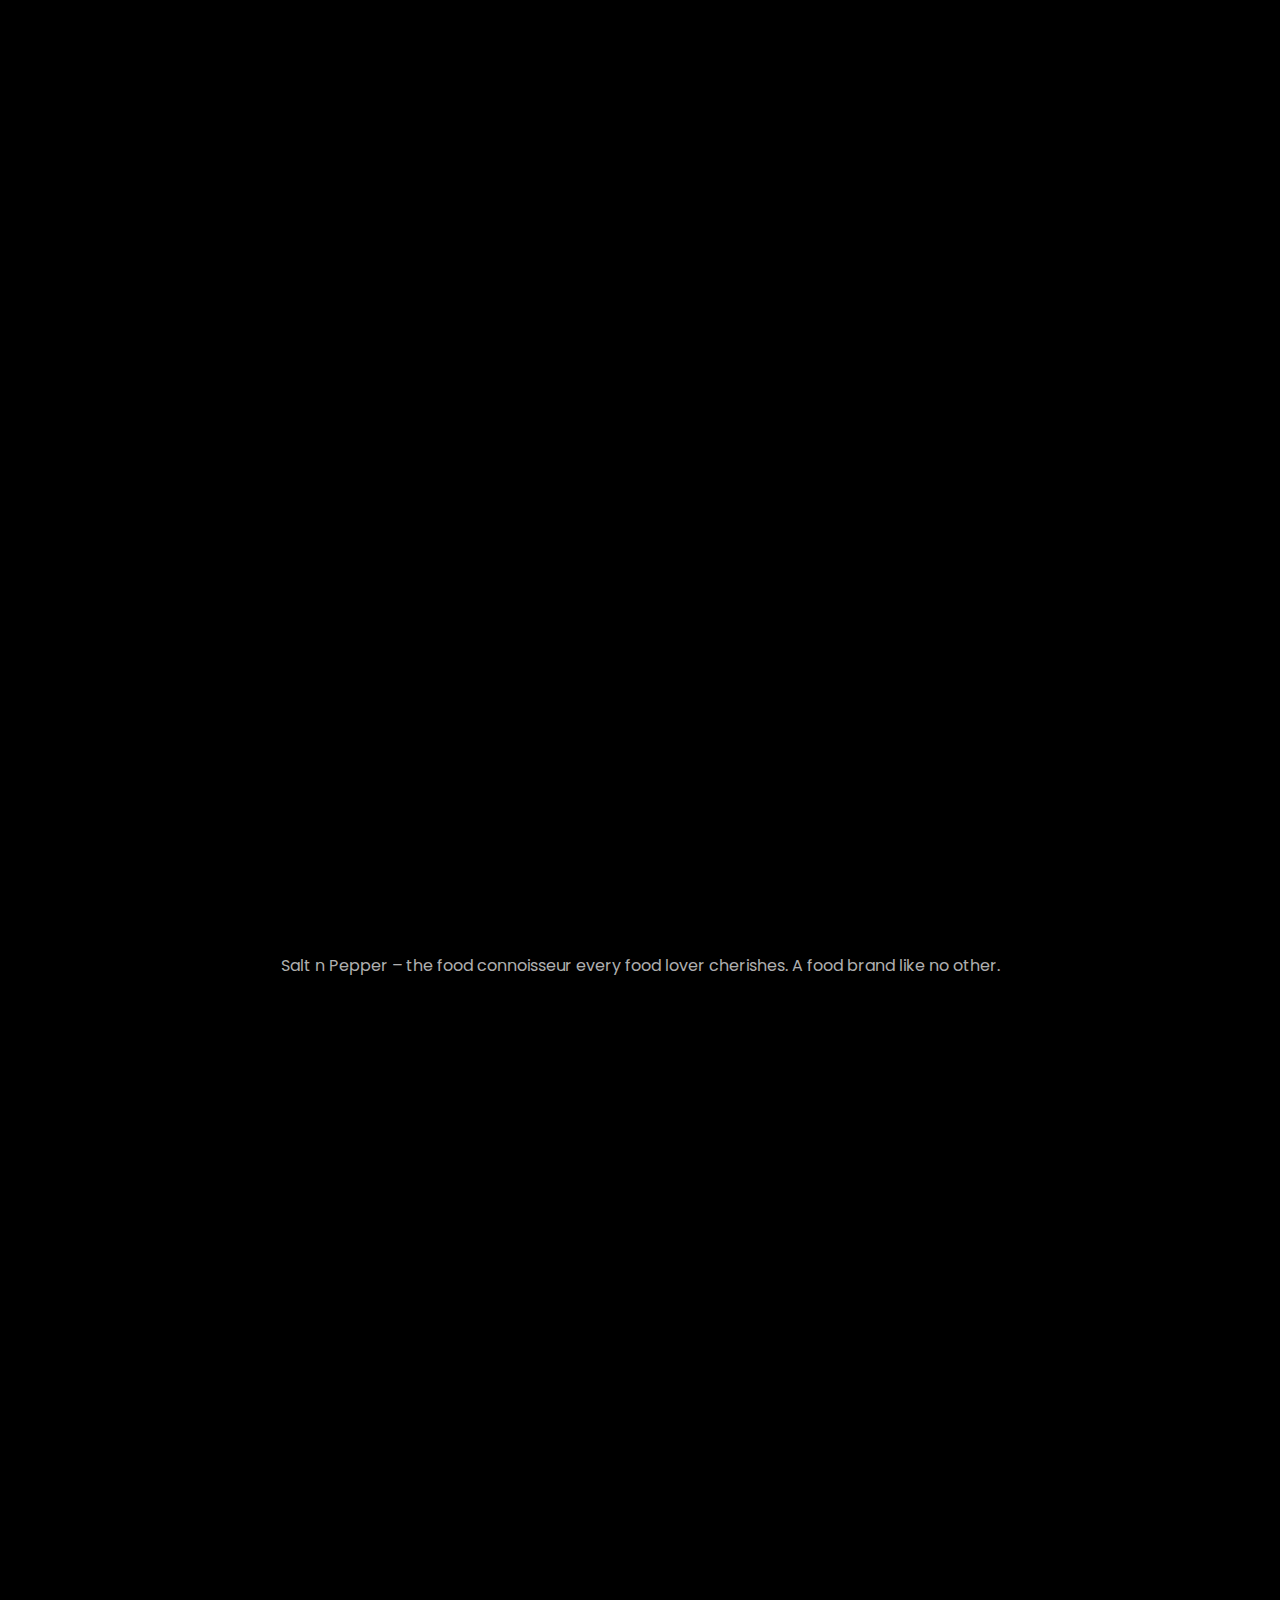
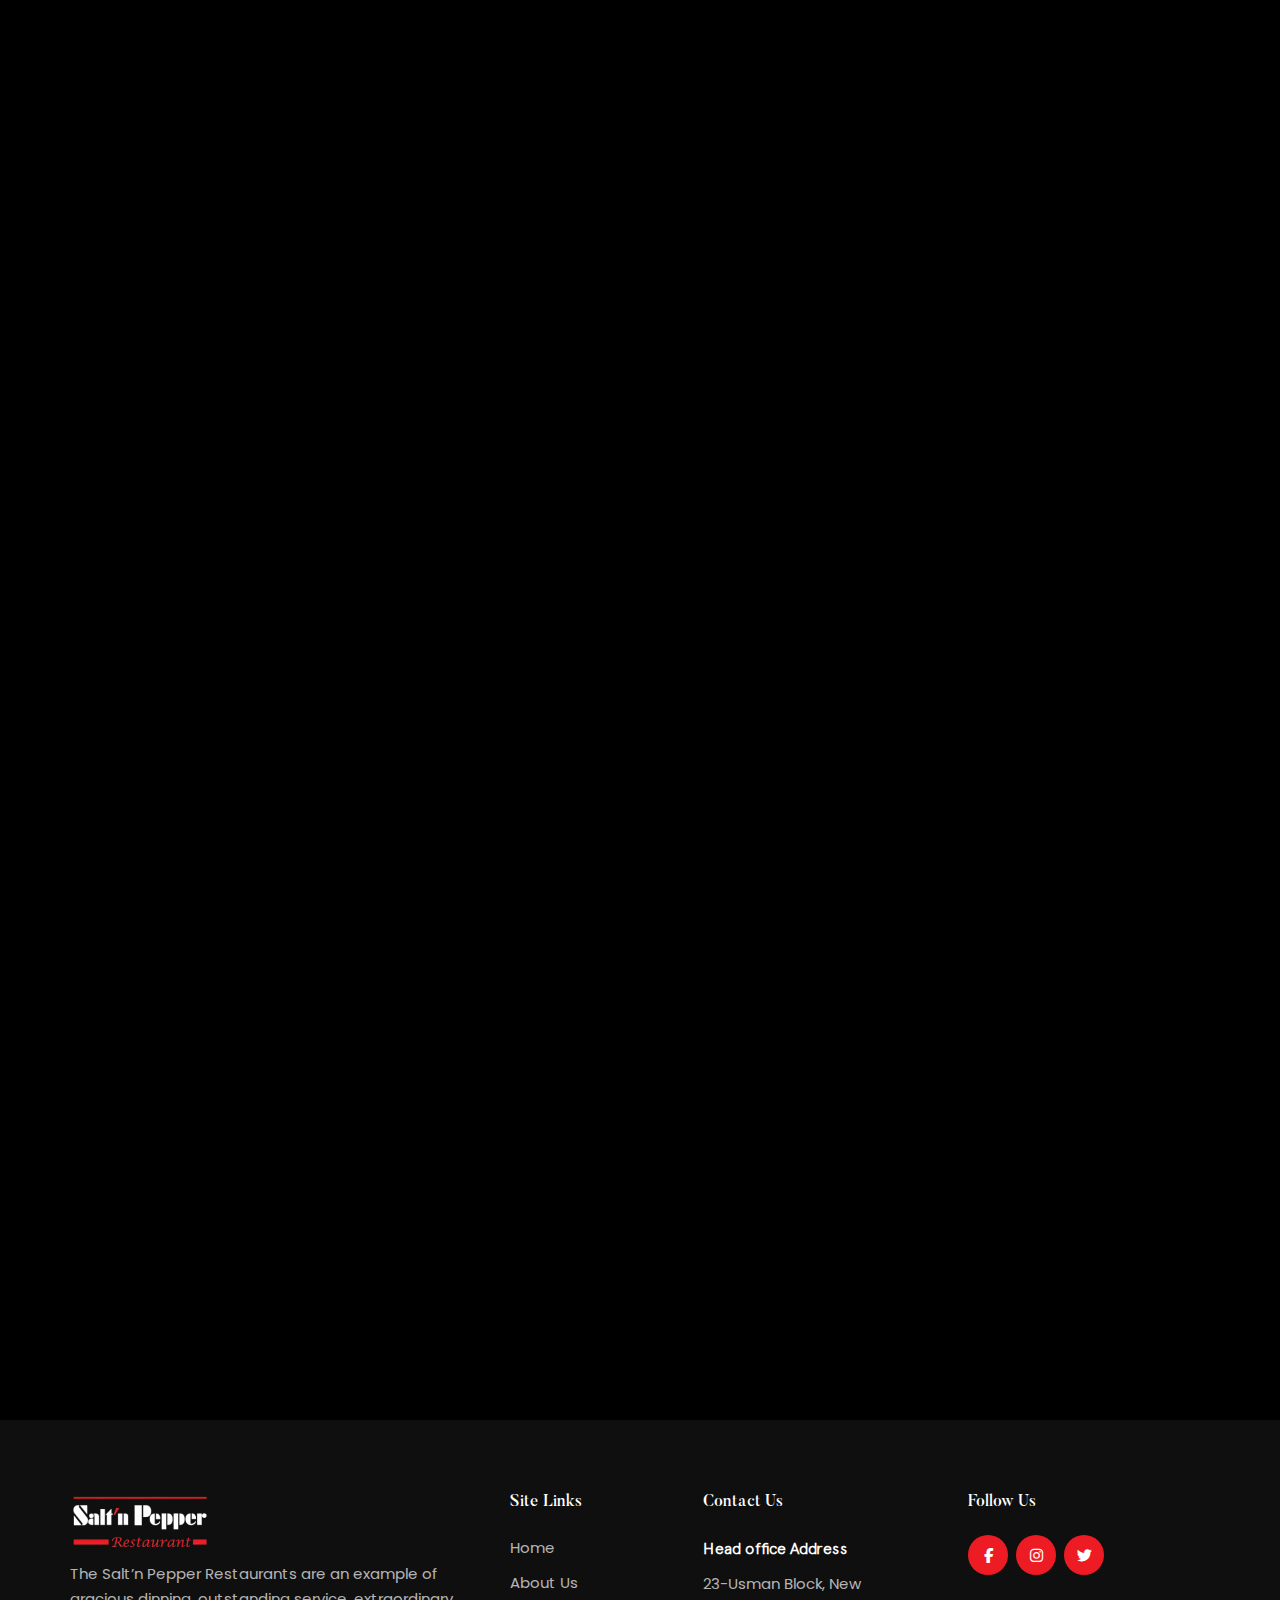
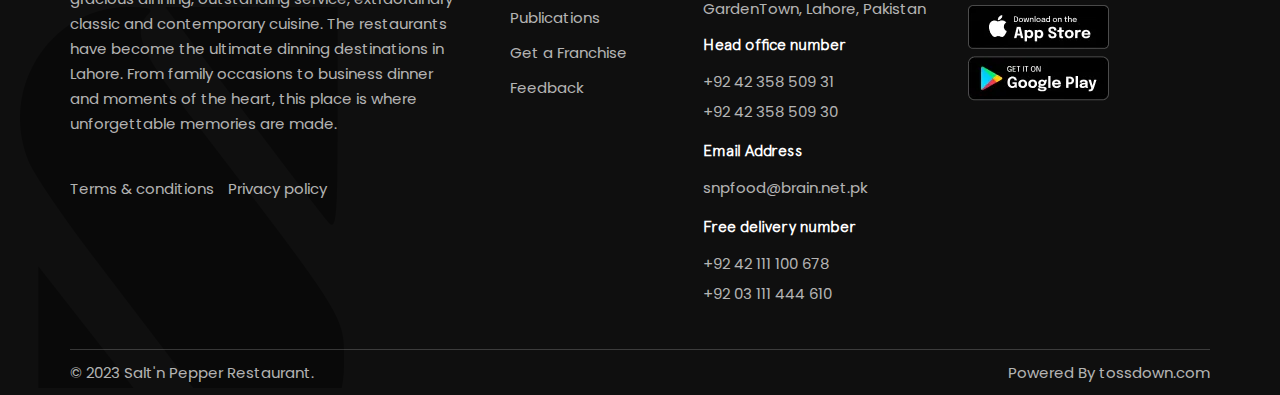
==== commit d9b62969: "Changes in about file" ====
--- a/about.html
+++ b/about.html
@@ -23,7 +23,7 @@
                 <li><a href="./feedback.html" class="text-none">Feedback</a></li>
             </ul>
             <div class="buttons">
-                <a href="#" class="btn-1 text-none">Get a Franchise</a>
+                <a href="./franchise.html" class="btn-1 text-none">Get a Franchise</a>
                 <a href="#" class="btn-2 text-none">Order Online<span class="icon"><i
                             class="fa fa-solid fa-arrow-right"></i></span></a>
             </div>
@@ -239,7 +239,7 @@
                     <li><a href="./index.html" class="text-none color-light">Home</a></li>
                     <li><a href="./about.html" class="text-none color-light">About Us</a></li>
                     <li><a href="./publication.html" class="text-none color-light">Publications</a></li>
-                    <li><a href="#" class="text-none color-light">Get a Franchise</a></li>
+                    <li><a href="./franchise.html" class="text-none color-light">Get a Franchise</a></li>
                     <li><a href="./feedback.html" class="text-none color-light">Feedback</a></li>
                 </ul>
             </div>
--- a/styles/utility.css
+++ b/styles/utility.css
@@ -181,6 +181,14 @@
   margin-bottom: 40px;
 }
 
+.pa-l {
+  padding-left: 30px;
+}
+
+.pa-r {
+  padding-right: 30px;
+}
+
 .rounded-sm {
   border-radius: 20px;
 }
@@ -228,6 +236,10 @@
 
 .text-center {
   text-align: center;
+}
+
+.text-justify {
+  text-align: justify;
 }
 
 .color-light {
@@ -246,4 +258,12 @@
 
 .txt-bold {
   font-weight: 700;
-}+}
+
+.border-dash {
+  border-right: 1px dashed var(--white);
+}
+
+.mr-top {
+  margin-top: 100px;
+}
--- a/styles/style.css
+++ b/styles/style.css
@@ -10,21 +10,21 @@
 .header .buttons .btn-1 {
     margin-right: 12px;
     border-radius: 35px;
-    border: 1px solid #fff;
+    border: 1px solid var(--white);
     padding: 12px 16px;
     font-size: 14px;
 }
 .header .buttons .btn-2 {
     margin-right: 12px;
     border-radius: 35px;
-    border: 1px solid #ed1c24;
+    border: 1px solid var(--red);
     padding: 12px 13px;
     font-size: 14px;
-    background-color: #ed1c24;
+    background-color: var(--red);
 }
 .header .buttons .btn-2 .icon i {
-    background-color: #fff;
-    color: #dc3545;
+    background-color: var(--white);
+    color: var(--red);
     padding: 6px 7px;
     border-radius: 23px;
     margin-left: 7px;
@@ -257,7 +257,7 @@
     justify-content: center;
     width: 40px;
     height: 40px;
-    background: #ED1C24;
+    background: var(--red);
     color: #fff;
     border-radius: 50px;
 }
@@ -362,4 +362,156 @@
 }
 section.sec-about .village-box h6 {
     font-weight: 300;
-}+}
+
+/* ============== sec Publication CSS ================= */
+section.sec-publiction {
+    padding: 70px;
+}
+section.sec-publiction .books-images img {
+    width: 100%;
+    transition: 0.5s ease-in-out !important;
+}
+section.sec-publiction .books-images figure {
+    border: 1px solid #fff;
+    width: 50%;
+}
+section.sec-publiction .books-images figure:hover img {
+    transform: scale(1.07);
+    transition: 0.5s ease-in-out !important;
+}
+section.sec-publiction h3 {
+    font-size: 3.2rem;
+    line-height: 3.8rem;
+    margin-bottom: 20px;
+}
+section.sec-publiction h5 {
+    font-size: 1.6rem;
+    line-height: 2.6rem;
+    margin-bottom: 5px;
+}
+section.sec-publiction p, section.sec-publiction a {
+    font-size: 1.4rem;
+    line-height: 2.4rem;
+}
+section.sec-publiction a {
+    margin-bottom: 20px;
+    display: inline-block;
+}
+/* ============ sec-feed-banner ============= */
+.sec-feed-banner {
+    background: url(../images/feedback-banner.webp) no-repeat;
+    padding: 70px;
+    background-size: cover;
+    position: relative;
+    z-index: 1;
+    height: 600px;
+}
+.sec-feed-banner:before {
+    content: "";
+    height: 100%;
+    position: absolute;
+    width: 100%;
+    text-align: center;
+    top: 0px;
+    left: 0px;
+    background-color: #000000;
+    opacity: 0.5;
+    transition: background 0.3s, border-radius 0.3s, opacity 0.3s;
+    z-index: -1;
+}
+.sec-feed-banner h3 {
+    font-size: 2.6rem;
+    line-height: 1.2rem;
+    font-weight: 300;
+    margin-bottom: 5px;
+}
+.sec-feed-banner h1 {
+    font-size: 9rem;
+    line-height: 11rem;
+}
+.sec-feed-banner h5 {
+    font-size: 1.8rem;
+    line-height: 2.8rem;
+    font-weight: 300;
+}
+.sec-form, .sec-Foodconsults {
+    width: 50%;
+}
+section.main-section {
+    padding: 70px;
+}
+.rating-stars .stars > i {
+    border: 1px solid var(--white);
+    padding: 10px;
+    border-radius: 100%;
+    margin: 10px 0 20px;
+    transition: 0.5s ease-in-out !important;
+    cursor: pointer;
+}
+.rating-stars .stars > i:hover {
+    background: #f7ab25;
+    transition: 0.5s ease-in-out !important;
+}
+.rating-stars .stars h3 {
+    font-size: 2.4rem;
+    line-height: 3.4rem;
+    font-weight: 300;
+}
+.feedback-form .form-control {
+    width: 100%;
+    height: 40px;
+    padding: 10px 20px;
+    border-radius: 5px;
+    margin-bottom: 12px;
+    outline: none;
+    box-shadow: none;
+}
+.feedback-form textarea.form-control {
+    height: 120px;
+}
+.feedback-form label {
+    font-size: 2rem;
+    line-height: 3rem;
+}
+.feedback-form label.small {
+    font-size: 1.4rem;
+    line-height: 2.4rem;
+}
+.feedback-form .radio-button {
+    margin: 10px 0;
+}
+.feedback-form .radio-button label {
+    font-size: 1.6rem;
+    line-height: 2.6rem;
+    margin-left: 5px;
+}
+.feedback-form .check-boxs label {
+    font-size: 1.6rem;
+    line-height: 2.6rem;
+    margin-left: 5px;
+}
+.feedback-form .check-boxs {
+    margin: 10px 0 0;
+}
+.feedback-form .submit-button {
+    background: var(--red);
+    color: var(--white);
+    border: 1px solid var(--red);
+    padding: 8px 30px;
+    border-radius: 50px;
+    font-size: 1.5rem;
+    line-height: 2.5rem;
+    display: inline-block;
+    margin-top: 30px;
+    cursor: pointer;
+}
+.sec-from-content p, .sec-Foodconsults p  {
+    font-size: 1.4rem;
+    line-height: 2.4rem;
+}
+.sec-Foodconsults h2 {
+    font-size: 2.5rem;
+    line-height: 3.5rem;
+    margin-bottom: 20px;
+}
